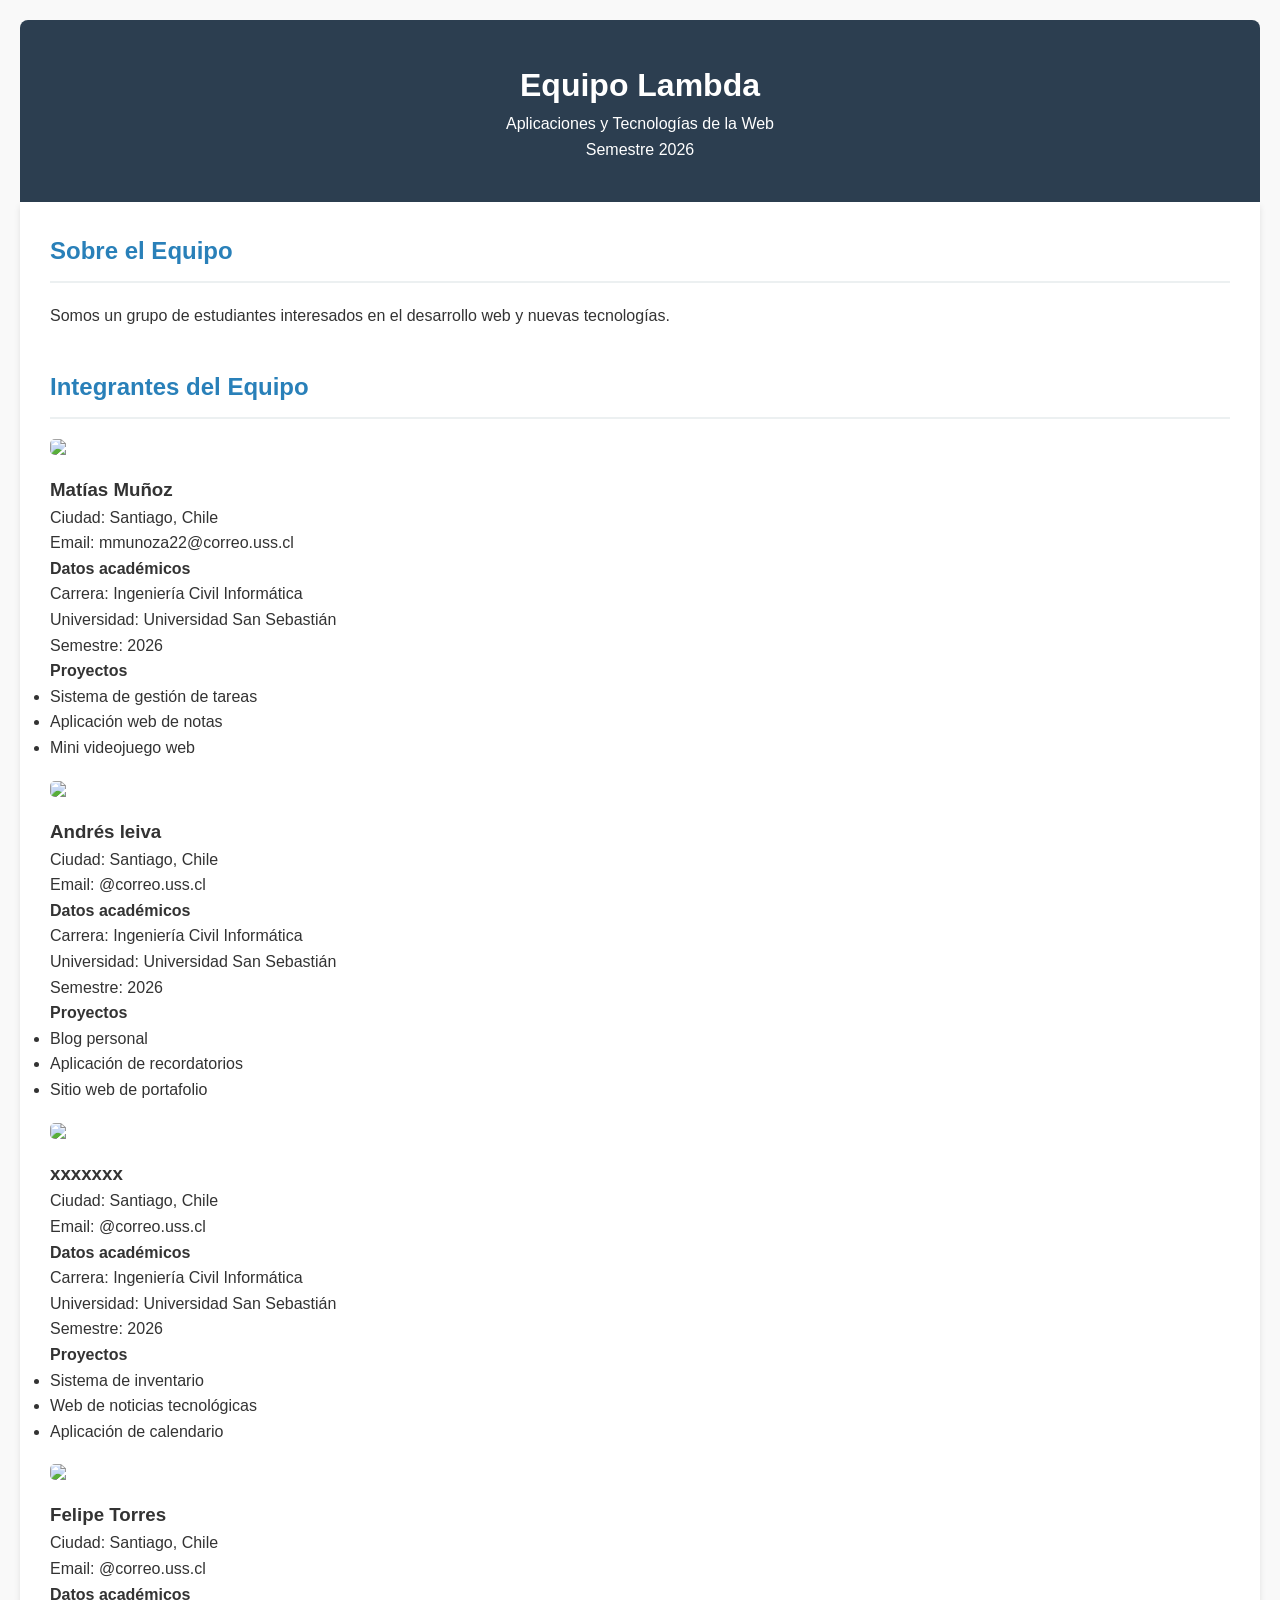
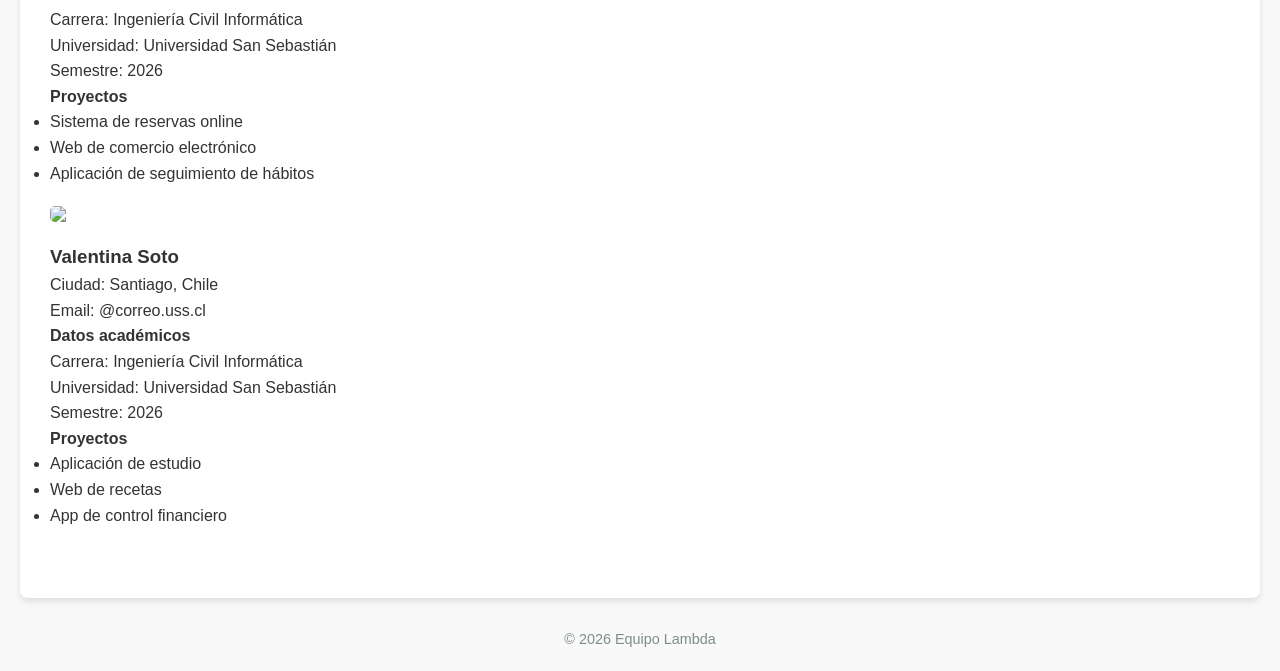
==== indexx.html @ 4d4ef414 "Rename indexx,html to indexx.html" ====
<!DOCTYPE html>
<html lang="es">

<head>
    <meta charset="UTF-8">
    <title>Equipo Lambda - Portafolio</title>
    <link rel="stylesheet" href="styles.css">
</head>

<body>

<header>
    <h1>Equipo Lambda</h1>
    <p>Aplicaciones y Tecnologías de la Web</p>
    <p>Semestre 2026</p>
</header>

<main>

<section id="equipo">
    <h2 class="titulo-seccion">Sobre el Equipo</h2>
    <p>Somos un grupo de estudiantes interesados en el desarrollo web y nuevas tecnologías.</p>
</section>

<section id="miembros">

<h2 class="titulo-seccion">Integrantes del Equipo</h2>

<!-- PERSONA 1 -->

<div class="tarjeta-estudiante">

<img src="img/avatar1.jpg" class="avatar">

<h3>Matías Muñoz</h3>

<p>Ciudad: Santiago, Chile</p>
<p>Email: mmunoza22@correo.uss.cl</p>

<h4>Datos académicos</h4>

<p>Carrera: Ingeniería Civil Informática</p>
<p>Universidad: Universidad San Sebastián</p>
<p>Semestre: 2026</p>

<h4>Proyectos</h4>

<ul>
<li>Sistema de gestión de tareas</li>
<li>Aplicación web de notas</li>
<li>Mini videojuego web</li>
</ul>

</div>


<!-- PERSONA 2 -->

<div class="tarjeta-estudiante">

<img src="img/avatar2.jpg" class="avatar">

<h3>Andrés leiva</h3>

<p>Ciudad: Santiago, Chile</p>
<p>Email: @correo.uss.cl</p>

<h4>Datos académicos</h4>

<p>Carrera: Ingeniería Civil Informática</p>
<p>Universidad: Universidad San Sebastián</p>
<p>Semestre: 2026</p>

<h4>Proyectos</h4>

<ul>
<li>Blog personal</li>
<li>Aplicación de recordatorios</li>
<li>Sitio web de portafolio</li>
</ul>

</div>


<!-- PERSONA 3 -->

<div class="tarjeta-estudiante">

<img src="img/avatar3.jpg" class="avatar">

<h3>xxxxxxx</h3>

<p>Ciudad: Santiago, Chile</p>
<p>Email: @correo.uss.cl</p>

<h4>Datos académicos</h4>

<p>Carrera: Ingeniería Civil Informática</p>
<p>Universidad: Universidad San Sebastián</p>
<p>Semestre: 2026</p>

<h4>Proyectos</h4>

<ul>
<li>Sistema de inventario</li>
<li>Web de noticias tecnológicas</li>
<li>Aplicación de calendario</li>
</ul>

</div>


<!-- PERSONA 4 -->

<div class="tarjeta-estudiante">

<img src="img/avatar4.jpg" class="avatar">

<h3>Felipe Torres</h3>

<p>Ciudad: Santiago, Chile</p>
<p>Email: @correo.uss.cl</p>

<h4>Datos académicos</h4>

<p>Carrera: Ingeniería Civil Informática</p>
<p>Universidad: Universidad San Sebastián</p>
<p>Semestre: 2026</p>

<h4>Proyectos</h4>

<ul>
<li>Sistema de reservas online</li>
<li>Web de comercio electrónico</li>
<li>Aplicación de seguimiento de hábitos</li>
</ul>

</div>


<!-- PERSONA 5 -->

<div class="tarjeta-estudiante">

<img src="img/avatar5.jpg" class="avatar">

<h3>Valentina Soto</h3>

<p>Ciudad: Santiago, Chile</p>
<p>Email: @correo.uss.cl</p>

<h4>Datos académicos</h4>

<p>Carrera: Ingeniería Civil Informática</p>
<p>Universidad: Universidad San Sebastián</p>
<p>Semestre: 2026</p>

<h4>Proyectos</h4>

<ul>
<li>Aplicación de estudio</li>
<li>Web de recetas</li>
<li>App de control financiero</li>
</ul>

</div>

</section>

</main>

<footer id="contacto">
<p>© 2026 Equipo Lambda</p>
</footer>

</body>

</html>
---- styles.css ----
/* Reset básico para que todo se vea igual en todos los navegadores */
* {
    margin: 0;
    padding: 0;
    box-sizing: border-box;
}

body {
    font-family: 'Segoe UI', Tahoma, Geneva, Verdana, sans-serif;
    line-height: 1.6; /* Evita el texto amontonado (Rúbrica) */
    color: #333; /* Buen contraste sobre fondo claro (Rúbrica) */
    background-color: #f9f9f9;
    padding: 20px;
}

header {
    background-color: #2c3e50;
    color: #ffffff;
    padding: 40px;
    text-align: center;
    border-radius: 8px 8px 0 0;
}

.logo {
    width: 100px;
    margin-bottom: 10px;
}

nav {
    background-color: #34495e;
    padding: 10px;
}

nav ul {
    list-style: none;
    display: flex;
    justify-content: center;
}

nav ul li {
    margin: 0 15px;
}

nav ul li a {
    color: white;
    text-decoration: none;
    font-weight: bold;
}

nav ul li a:hover {
    text-decoration: underline;
}

main {
    background-color: white;
    padding: 30px;
    border-radius: 0 0 8px 8px;
    box-shadow: 0 4px 6px rgba(0,0,0,0.1);
}

section {
    margin-bottom: 40px; /* Separación clara entre secciones (Rúbrica) */
}

h2 {
    color: #2980b9;
    border-bottom: 2px solid #ecf0f1;
    padding-bottom: 10px;
    margin-bottom: 20px;
}

img {
    max-width: 100%;
    height: auto;
    display: block;
    margin: 20px 0;
    border-radius: 5px;
}

footer {
    text-align: center;
    margin-top: 30px;
    font-size: 0.9em;
    color: #7f8c8d;
}
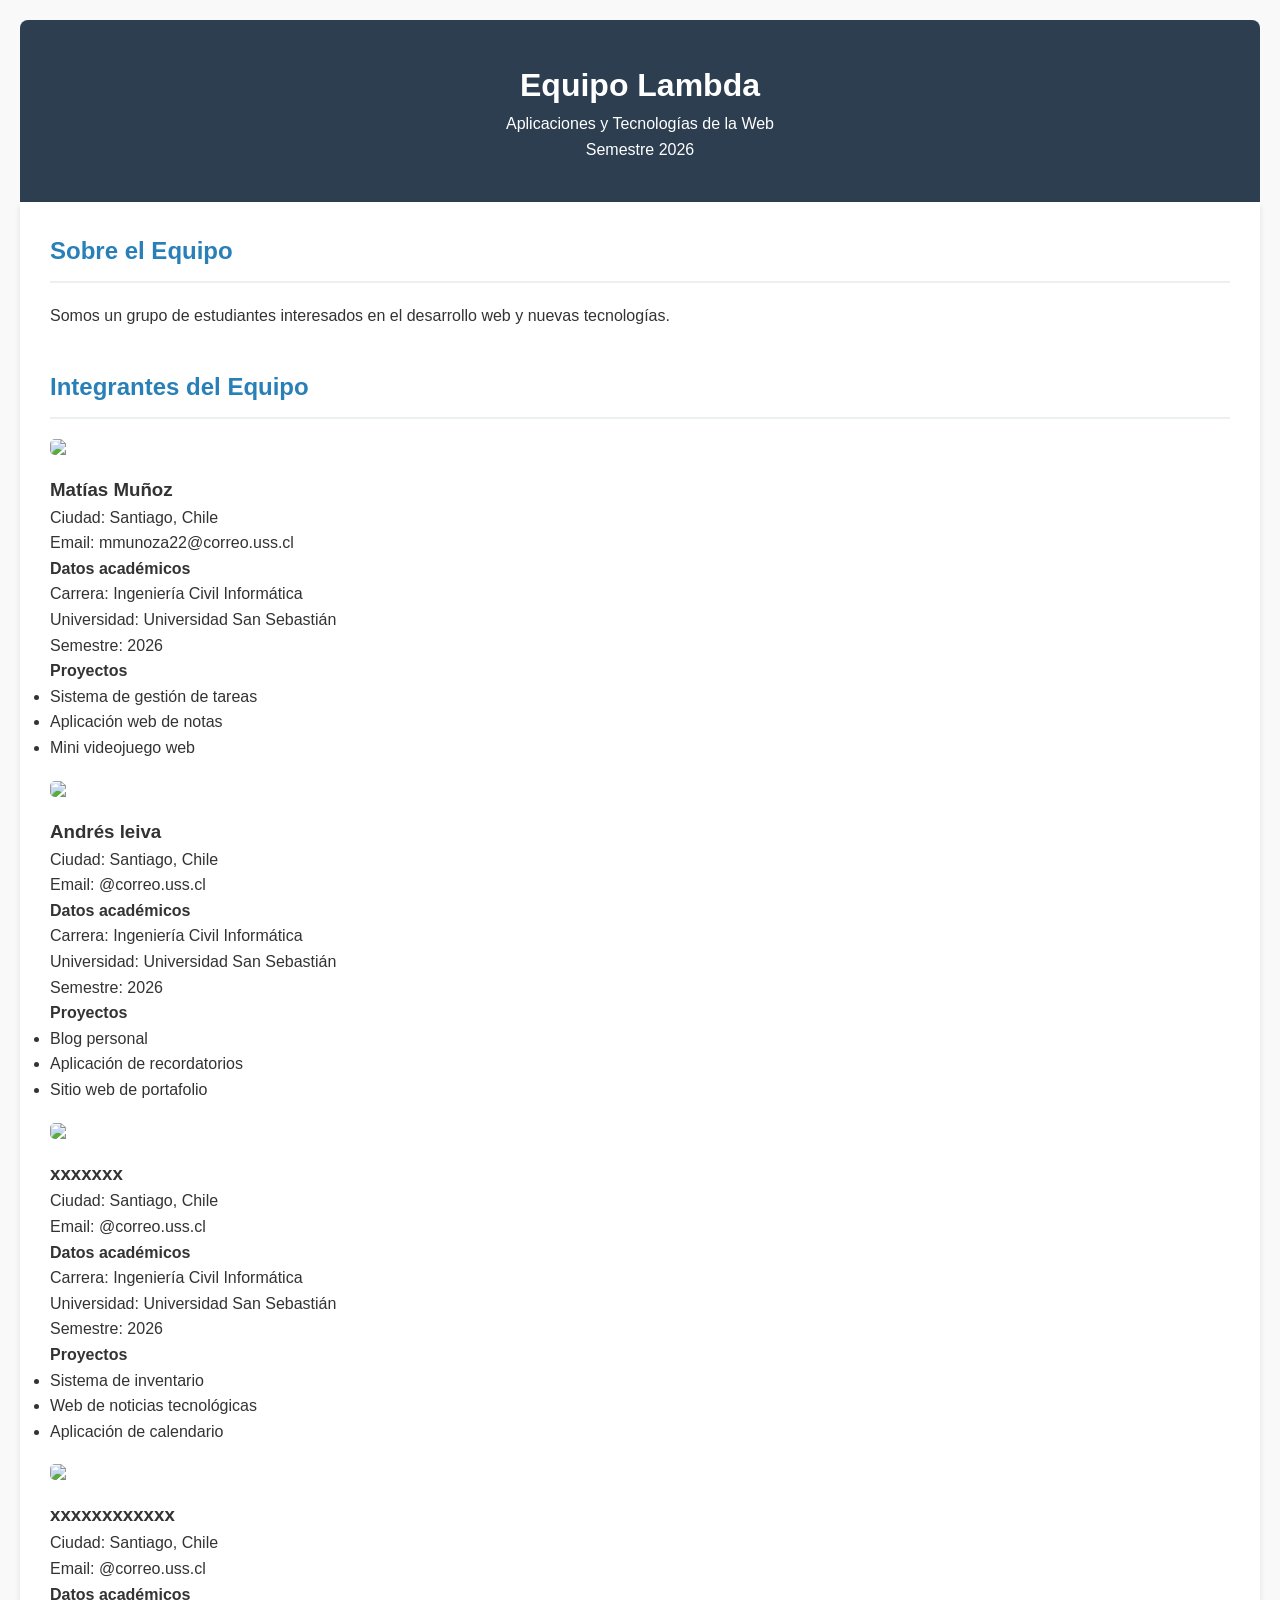
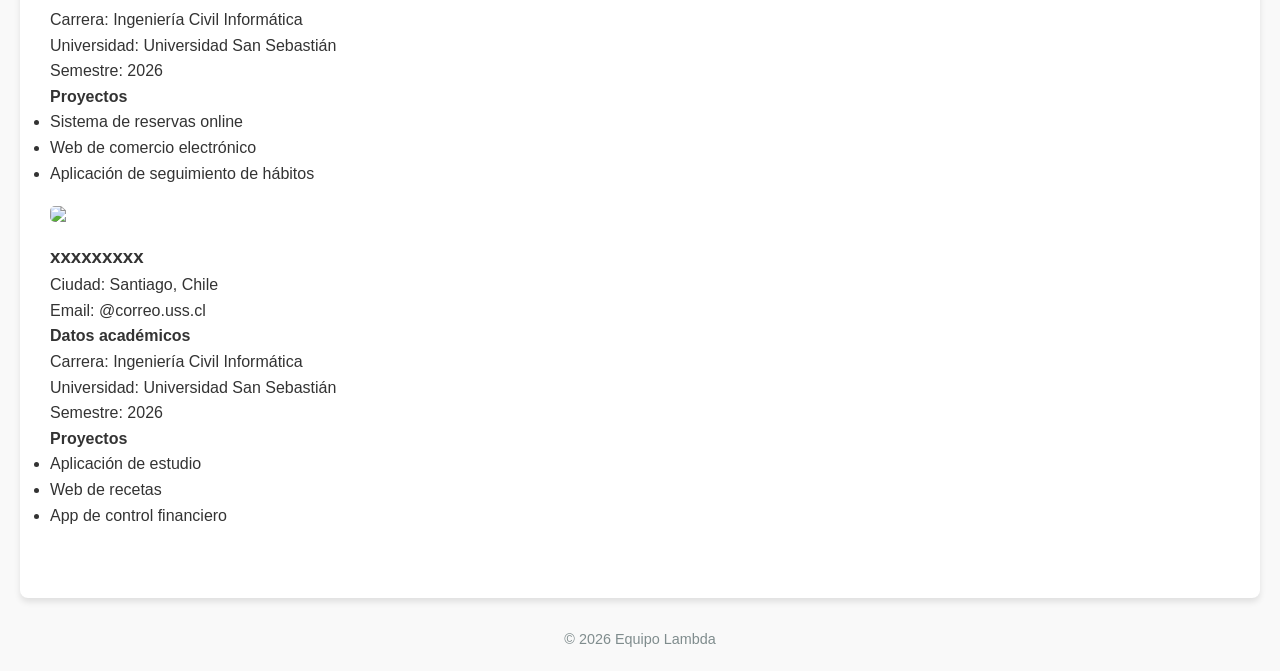
==== commit cd45238a: "Update indexx.html" ====
--- a/indexx.html
+++ b/indexx.html
@@ -116,7 +116,7 @@
 
 <img src="img/avatar4.jpg" class="avatar">
 
-<h3>Felipe Torres</h3>
+<h3>xxxxxxxxxxxx</h3>
 
 <p>Ciudad: Santiago, Chile</p>
 <p>Email: @correo.uss.cl</p>
@@ -144,7 +144,7 @@
 
 <img src="img/avatar5.jpg" class="avatar">
 
-<h3>Valentina Soto</h3>
+<h3>xxxxxxxxx</h3>
 
 <p>Ciudad: Santiago, Chile</p>
 <p>Email: @correo.uss.cl</p>
